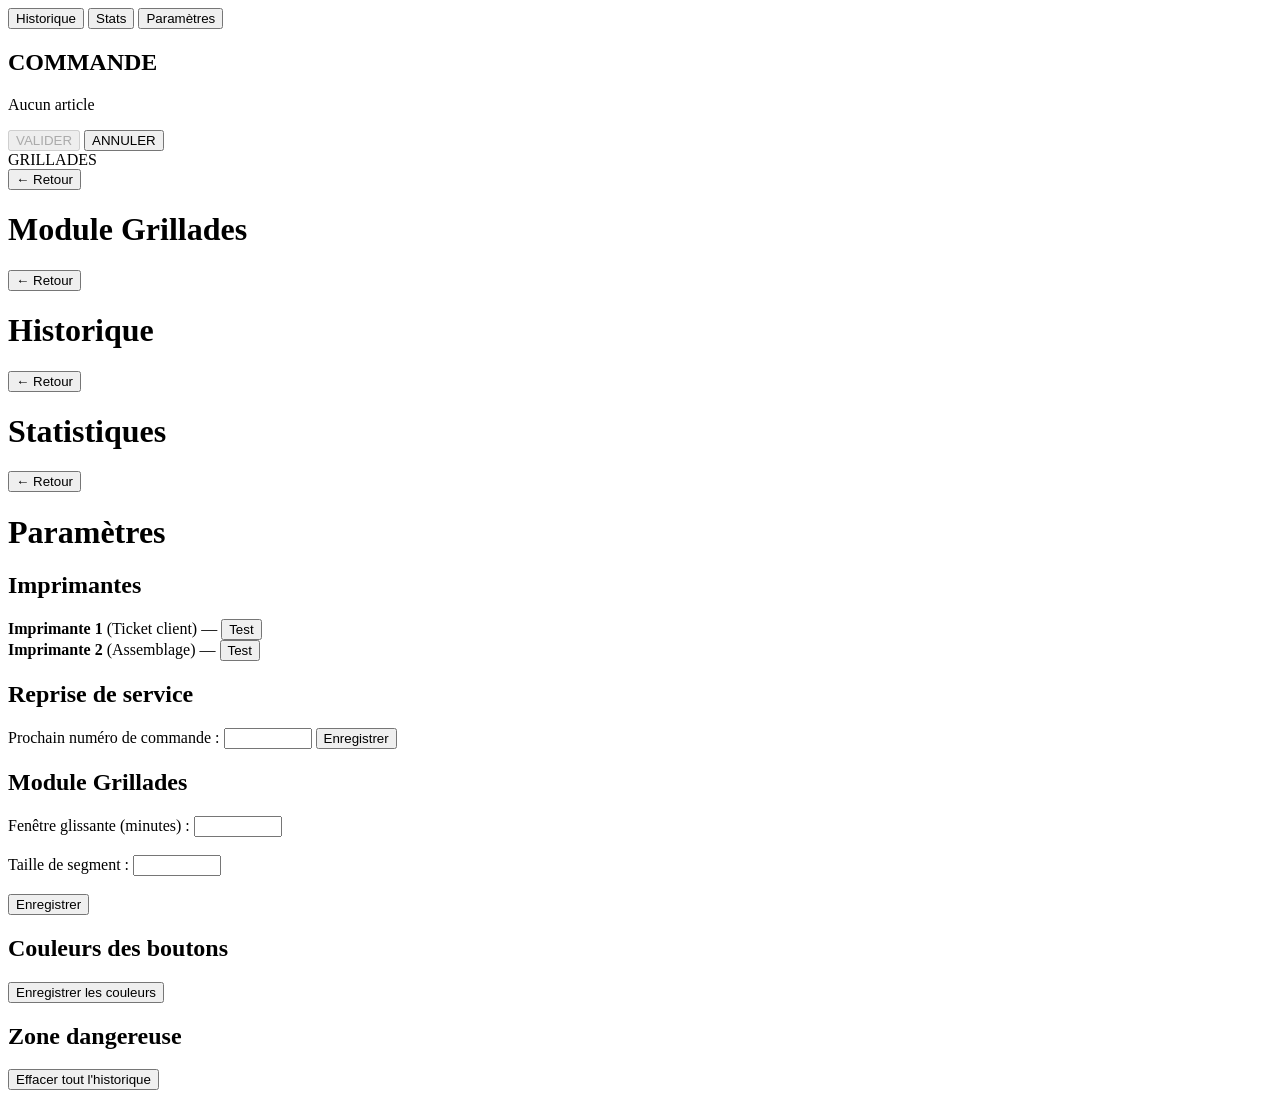
==== frontend/index.html @ 0fa37a56 "Initial commit — Bazaar KDS Local web-based POS for school fairs: tablet order entry, dual thermal p" ====
<!DOCTYPE html>
<html lang="fr">
<head>
  <meta charset="UTF-8">
  <meta name="viewport" content="width=device-width, initial-scale=1.0, user-scalable=no">
  <title>Bazaar KDS</title>
  <link rel="stylesheet" href="/static/style.css">
</head>
<body>

<!-- ═══════════════════════════════ MAIN SCREEN ════════════════════════════ -->
<div id="screen-main" class="screen active">

  <nav class="navbar">
    <div class="navbar-left">
      <span id="ws-indicator" class="ws-dot disconnected" title="WebSocket"></span>
      <span id="event-name" class="event-name"></span>
    </div>
    <div class="navbar-right">
      <button class="nav-btn" onclick="showScreen('history')">Historique</button>
      <button class="nav-btn" onclick="showScreen('stats')">Stats</button>
      <button class="nav-btn" onclick="showScreen('settings')">Paramètres</button>
    </div>
  </nav>

  <div class="main-layout">

    <!-- Menu buttons -->
    <div class="menu-panel" id="menu-panel">
      <!-- Populated by JS -->
    </div>

    <!-- Order summary + actions + grill widget -->
    <div class="right-panel">
      <div class="order-summary">
        <h2 class="summary-title">COMMANDE</h2>
        <div id="order-lines" class="order-lines">
          <p class="empty-msg">Aucun article</p>
        </div>
        <div class="summary-sep"></div>
      </div>

      <div class="action-buttons">
        <button id="btn-validate" class="btn-validate" onclick="submitOrder()" disabled>
          VALIDER
        </button>
        <button class="btn-cancel" onclick="confirmCancel()">
          ANNULER
        </button>
      </div>

      <div class="grill-widget" id="grill-widget" onclick="showScreen('grill')">
        <div class="grill-widget-title">GRILLADES</div>
        <div id="grill-widget-content">
          <!-- Populated by JS -->
        </div>
      </div>
    </div>

  </div>
</div>

<!-- ════════════════════════════ GRILL SCREEN ══════════════════════════════ -->
<div id="screen-grill" class="screen">
  <div class="screen-header">
    <button class="back-btn" onclick="showScreen('main')">← Retour</button>
    <h1>Module Grillades</h1>
  </div>
  <div id="grill-content" class="grill-full">
    <!-- Populated by JS -->
  </div>
</div>

<!-- ══════════════════════════ HISTORY SCREEN ═════════════════════════════ -->
<div id="screen-history" class="screen">
  <div class="screen-header">
    <button class="back-btn" onclick="showScreen('main')">← Retour</button>
    <h1>Historique</h1>
  </div>
  <div id="history-list" class="history-list">
    <!-- Populated by JS -->
  </div>
</div>

<!-- ════════════════════════════ STATS SCREEN ══════════════════════════════ -->
<div id="screen-stats" class="screen">
  <div class="screen-header">
    <button class="back-btn" onclick="showScreen('main')">← Retour</button>
    <h1>Statistiques</h1>
  </div>
  <div id="stats-content" class="stats-content">
    <!-- Populated by JS -->
  </div>
</div>

<!-- ══════════════════════════ SETTINGS SCREEN ════════════════════════════ -->
<div id="screen-settings" class="screen">
  <div class="screen-header">
    <button class="back-btn" onclick="showScreen('main')">← Retour</button>
    <h1>Paramètres</h1>
  </div>
  <div id="settings-content" class="settings-content">

    <!-- Printers -->
    <section class="settings-section">
      <h2>Imprimantes</h2>
      <div id="printer-status" class="printer-status-grid">
        <div class="printer-card">
          <strong>Imprimante 1</strong> (Ticket client)
          <span id="p1-status" class="printer-badge">—</span>
          <button onclick="testPrinter(1)" class="btn-test">Test</button>
        </div>
        <div class="printer-card">
          <strong>Imprimante 2</strong> (Assemblage)
          <span id="p2-status" class="printer-badge">—</span>
          <button onclick="testPrinter(2)" class="btn-test">Test</button>
        </div>
      </div>
    </section>

    <!-- Reprise -->
    <section class="settings-section">
      <h2>Reprise de service</h2>
      <label>
        Prochain numéro de commande :
        <input type="number" id="input-next-order" min="1" class="input-field" style="width:80px">
      </label>
      <button onclick="saveNextOrder()" class="btn-save">Enregistrer</button>
    </section>

    <!-- Grill params -->
    <section class="settings-section">
      <h2>Module Grillades</h2>
      <label>
        Fenêtre glissante (minutes) :
        <input type="number" id="input-grill-window" min="1" max="120" class="input-field" style="width:80px">
      </label>
      <br><br>
      <label>
        Taille de segment :
        <input type="number" id="input-grill-segment" min="1" max="24" class="input-field" style="width:80px">
      </label>
      <br><br>
      <button onclick="saveGrillParams()" class="btn-save">Enregistrer</button>
    </section>

    <!-- Button colors -->
    <section class="settings-section">
      <h2>Couleurs des boutons</h2>
      <div id="color-pickers" class="color-pickers">
        <!-- Populated by JS -->
      </div>
      <button onclick="saveColors()" class="btn-save">Enregistrer les couleurs</button>
    </section>

    <!-- Reset -->
    <section class="settings-section settings-danger">
      <h2>Zone dangereuse</h2>
      <div id="warning-service" class="warning-banner" style="display:none">
        ⚠️ Modification en cours de service
      </div>
      <button onclick="confirmReset()" class="btn-reset">Effacer tout l'historique</button>
    </section>

  </div>
</div>

<!-- ════════════════════════════ MODALS ════════════════════════════════════ -->
<div id="modal-overlay" class="modal-overlay" style="display:none">

  <!-- Cancel order confirmation -->
  <div id="modal-cancel" class="modal" style="display:none">
    <p>Effacer la commande en cours ?</p>
    <div class="modal-actions">
      <button onclick="cancelOrder()" class="btn-danger">Effacer</button>
      <button onclick="closeModal()" class="btn-secondary">Non</button>
    </div>
  </div>

  <!-- Reset confirmation (step 1) -->
  <div id="modal-reset1" class="modal" style="display:none">
    <p>Effacer tout l'historique et remettre le compteur à 1 ?</p>
    <div class="modal-actions">
      <button onclick="confirmReset2()" class="btn-danger">Confirmer</button>
      <button onclick="closeModal()" class="btn-secondary">Annuler</button>
    </div>
  </div>

  <!-- Reset confirmation (step 2) -->
  <div id="modal-reset2" class="modal" style="display:none">
    <p><strong>Dernière confirmation.</strong><br>Cette action est irréversible.</p>
    <div class="modal-actions">
      <button onclick="doReset()" class="btn-danger">Tout effacer</button>
      <button onclick="closeModal()" class="btn-secondary">Annuler</button>
    </div>
  </div>

</div>

<!-- ═══════════════════════════ TOAST ══════════════════════════════════════ -->
<div id="toast" class="toast" style="display:none"></div>

<script src="/static/app.js"></script>
</body>
</html>
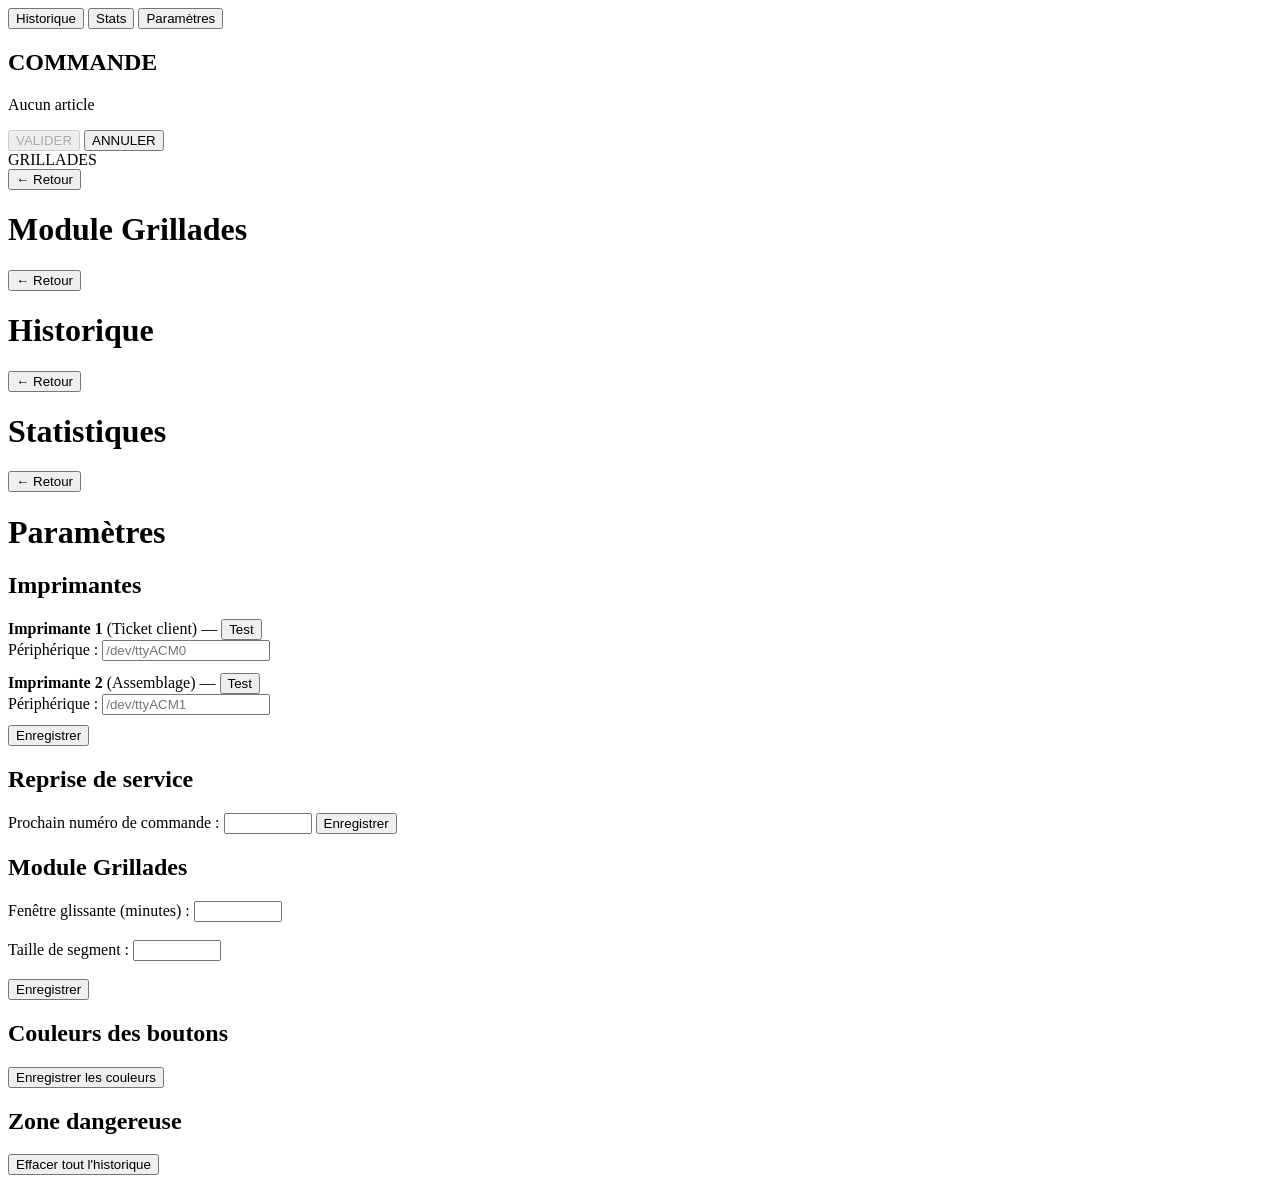
==== commit fafd6167: "fix(printers): support CDC ACM serial printers (/dev/ttyACM*) The thermal printers enumerate as USB " ====
--- a/frontend/index.html
+++ b/frontend/index.html
@@ -104,18 +104,29 @@
     <!-- Printers -->
     <section class="settings-section">
       <h2>Imprimantes</h2>
-      <div id="printer-status" class="printer-status-grid">
+      <div class="printer-status-grid">
         <div class="printer-card">
           <strong>Imprimante 1</strong> (Ticket client)
           <span id="p1-status" class="printer-badge">—</span>
           <button onclick="testPrinter(1)" class="btn-test">Test</button>
         </div>
-        <div class="printer-card">
+        <div class="printer-device-row">
+          <label>Périphérique :
+            <input type="text" id="input-printer1-device" class="input-field" style="width:160px" placeholder="/dev/ttyACM0">
+          </label>
+        </div>
+        <div class="printer-card" style="margin-top:12px">
           <strong>Imprimante 2</strong> (Assemblage)
           <span id="p2-status" class="printer-badge">—</span>
           <button onclick="testPrinter(2)" class="btn-test">Test</button>
         </div>
-      </div>
+        <div class="printer-device-row">
+          <label>Périphérique :
+            <input type="text" id="input-printer2-device" class="input-field" style="width:160px" placeholder="/dev/ttyACM1">
+          </label>
+        </div>
+      </div>
+      <button onclick="savePrinterDevices()" class="btn-save" style="margin-top:10px">Enregistrer</button>
     </section>
 
     <!-- Reprise -->
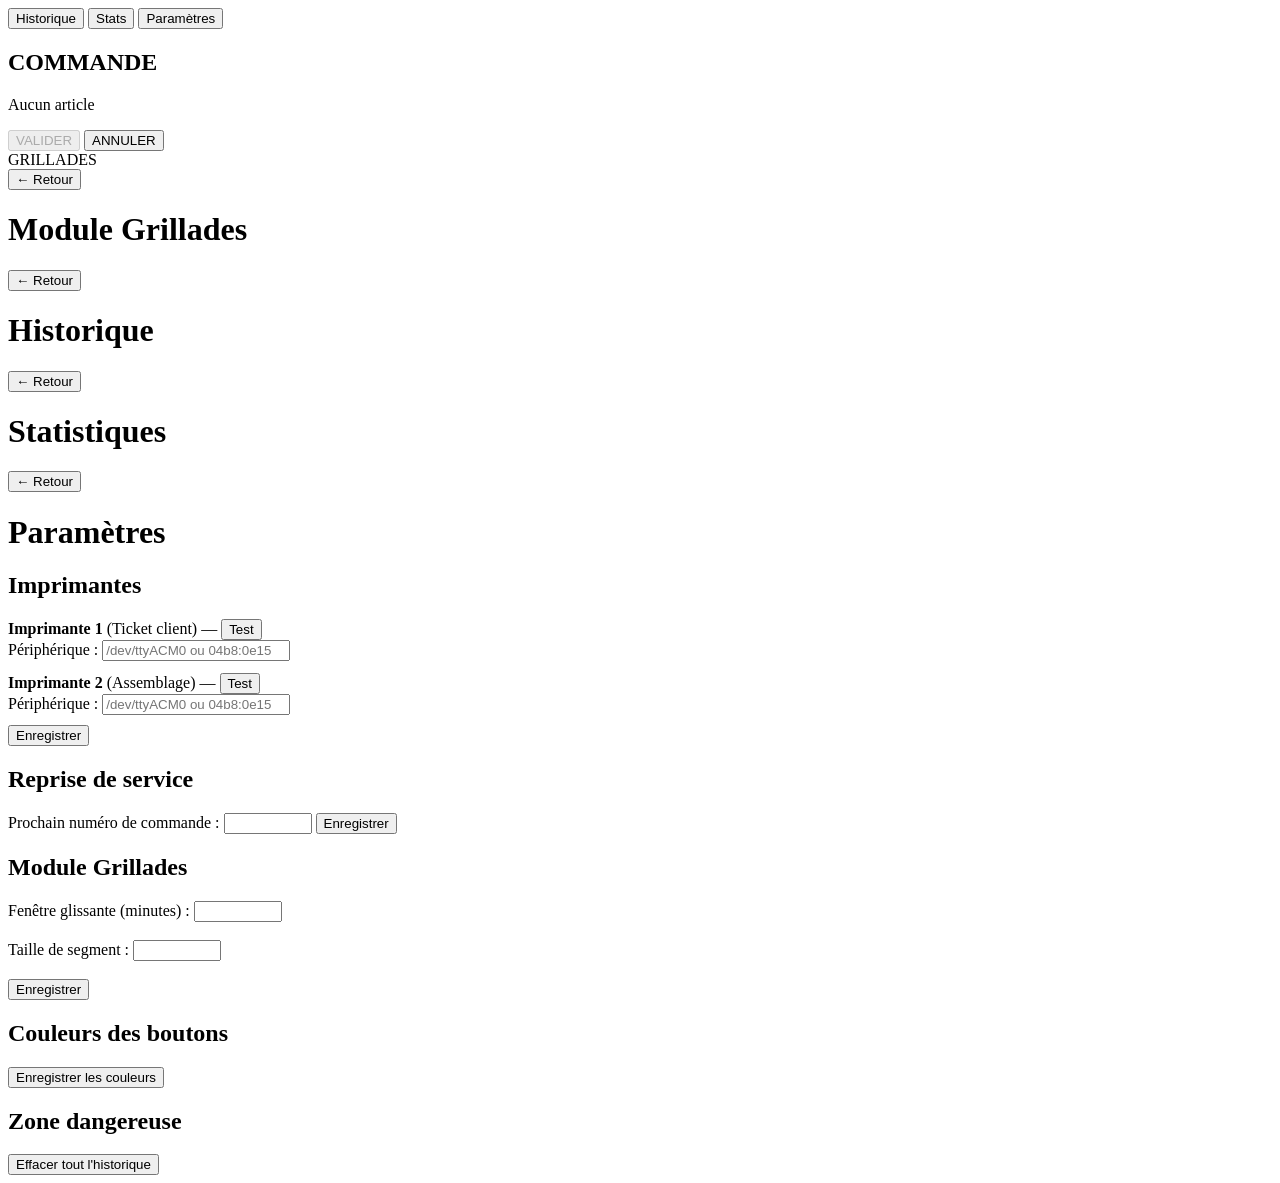
==== commit d1d6525b: "feat(printers): support both CDC ACM (/dev/ttyACMx) and USB bulk (VVVV:PPPP) The two printers use di" ====
--- a/frontend/index.html
+++ b/frontend/index.html
@@ -112,7 +112,7 @@
         </div>
         <div class="printer-device-row">
           <label>Périphérique :
-            <input type="text" id="input-printer1-device" class="input-field" style="width:160px" placeholder="/dev/ttyACM0">
+            <input type="text" id="input-printer1-device" class="input-field" style="width:180px" placeholder="/dev/ttyACM0 ou 04b8:0e15">
           </label>
         </div>
         <div class="printer-card" style="margin-top:12px">
@@ -122,7 +122,7 @@
         </div>
         <div class="printer-device-row">
           <label>Périphérique :
-            <input type="text" id="input-printer2-device" class="input-field" style="width:160px" placeholder="/dev/ttyACM1">
+            <input type="text" id="input-printer2-device" class="input-field" style="width:180px" placeholder="/dev/ttyACM0 ou 04b8:0e15">
           </label>
         </div>
       </div>
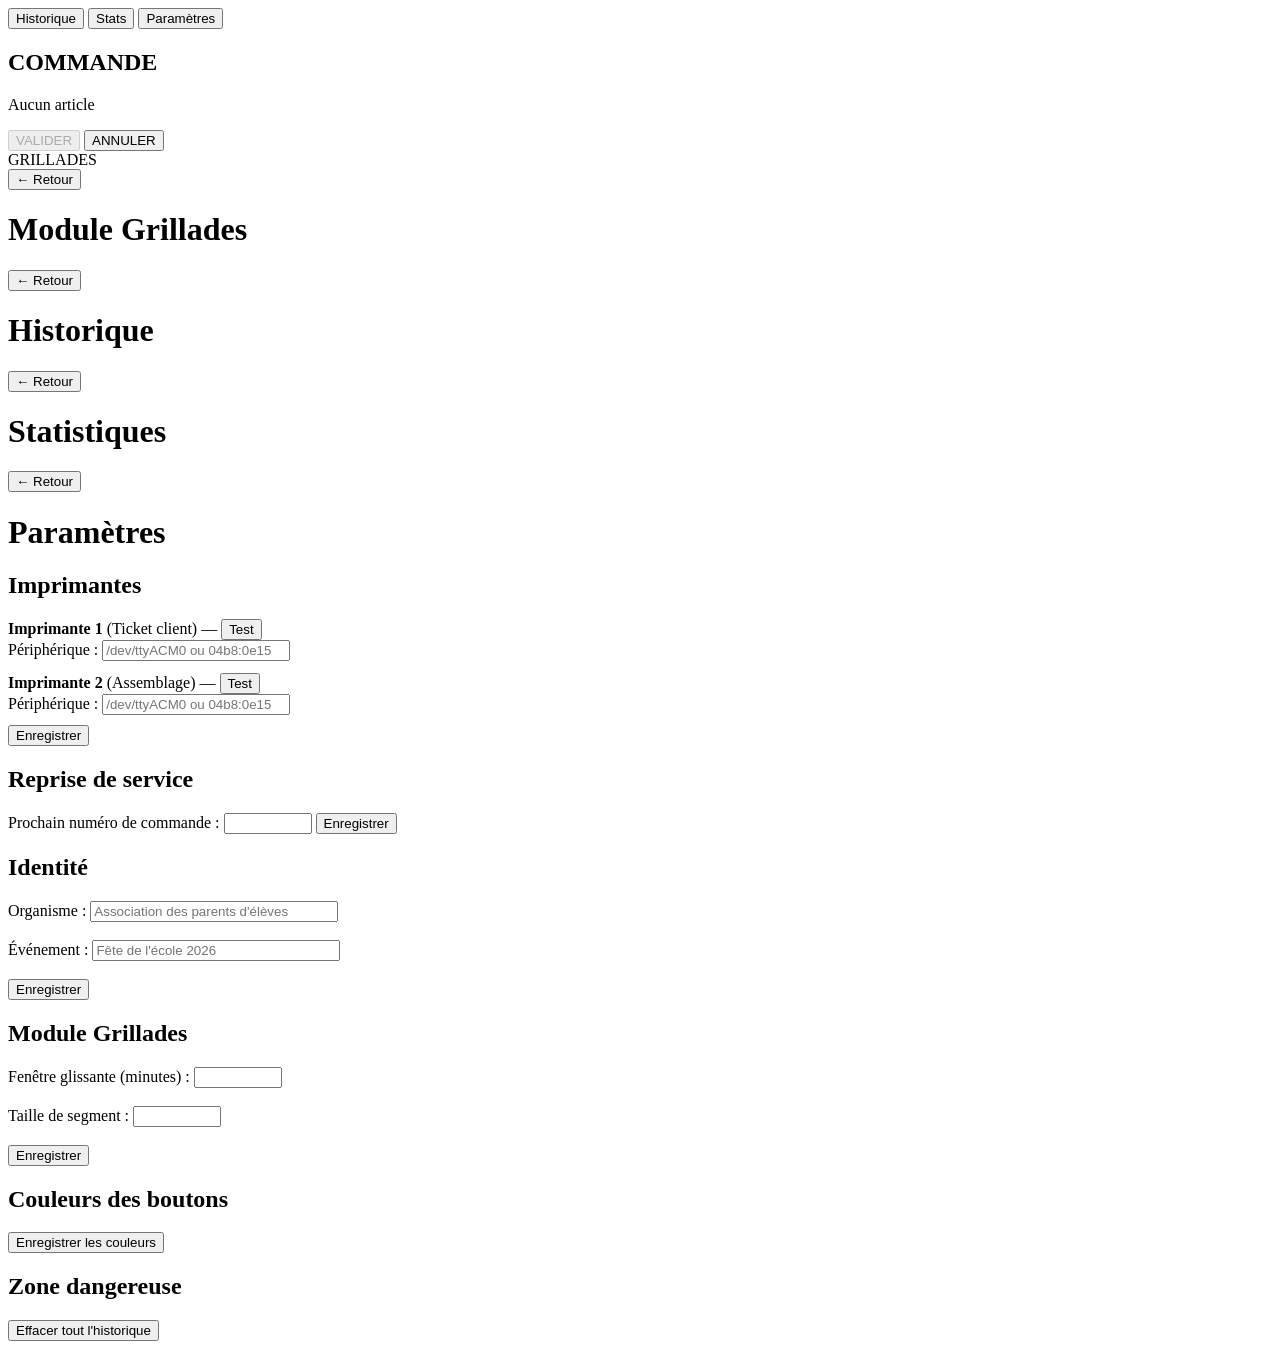
==== commit 896a9e97: "feat: org_name + event_name customization - Add org_name field (organization) alongside event_name i" ====
--- a/frontend/index.html
+++ b/frontend/index.html
@@ -139,6 +139,22 @@
       <button onclick="saveNextOrder()" class="btn-save">Enregistrer</button>
     </section>
 
+    <!-- Identité -->
+    <section class="settings-section">
+      <h2>Identité</h2>
+      <label>
+        Organisme :
+        <input type="text" id="input-org-name" class="input-field" style="width:240px" placeholder="Association des parents d'élèves">
+      </label>
+      <br><br>
+      <label>
+        Événement :
+        <input type="text" id="input-event-name" class="input-field" style="width:240px" placeholder="Fête de l'école 2026">
+      </label>
+      <br><br>
+      <button onclick="saveIdentity()" class="btn-save">Enregistrer</button>
+    </section>
+
     <!-- Grill params -->
     <section class="settings-section">
       <h2>Module Grillades</h2>
